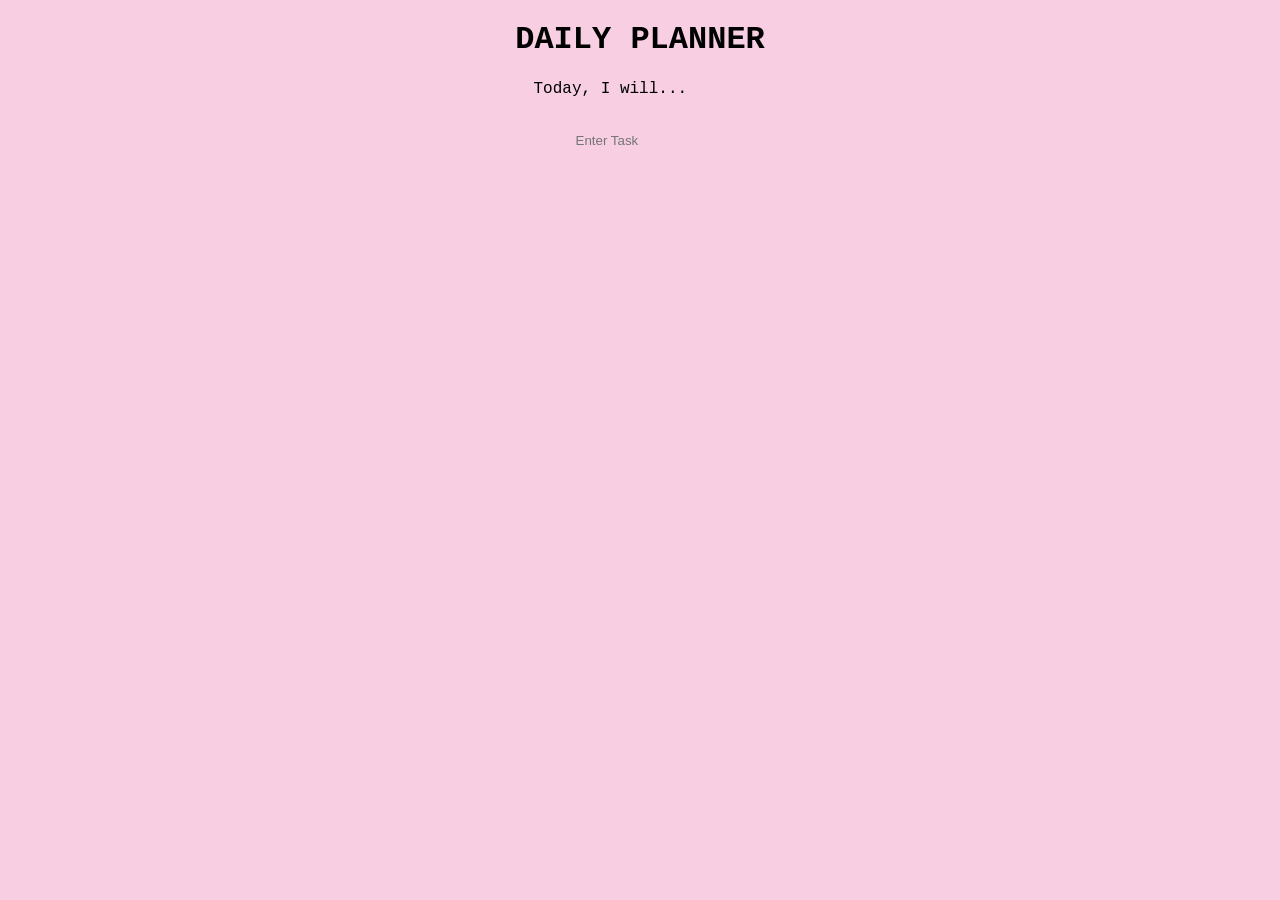
==== index.html @ 40baf25f "initial commit" ====
<!DOCTYPE html>
<html lang="en">
<head>
    <meta charset="UTF-8">
    <meta name="viewport" content="width=device-width, initial-scale=1.0">
    <link rel="stylesheet" href="style.css">
    <script src="script.js" defer></script>
    <title>Day planner</title>
</head>
<body>
    <header><h1>DAILY PLANNER</h1></header>
    <main>
        <div class="listarea">
            <div class="message">Today, I will...</div>
            <div>
                <ul id="list">
                </ul>
            </div>
        </div>
    </main>
    <div id="test">

    </div>
</body>
</html>
---- style.css ----
:root{
    font-family:'Courier New', Courier, monospace;
    --bgcolor: #F7CEE2;
}


body{
    background-color: var(--bgcolor);
}

header{
    text-align: center;
}

main{
    display: flex;
    justify-content: center;
    align-items: center;
}

ul{
    list-style-type: none;
}

li{
    display: flex;
    align-items: center;
}

.todoItem{
    background: transparent;
    border: none;
    outline: none;
}

.todoCheckbox{
    cursor: pointer;
    accent-color: white;
    width: 18px;
    height: 18px;
}
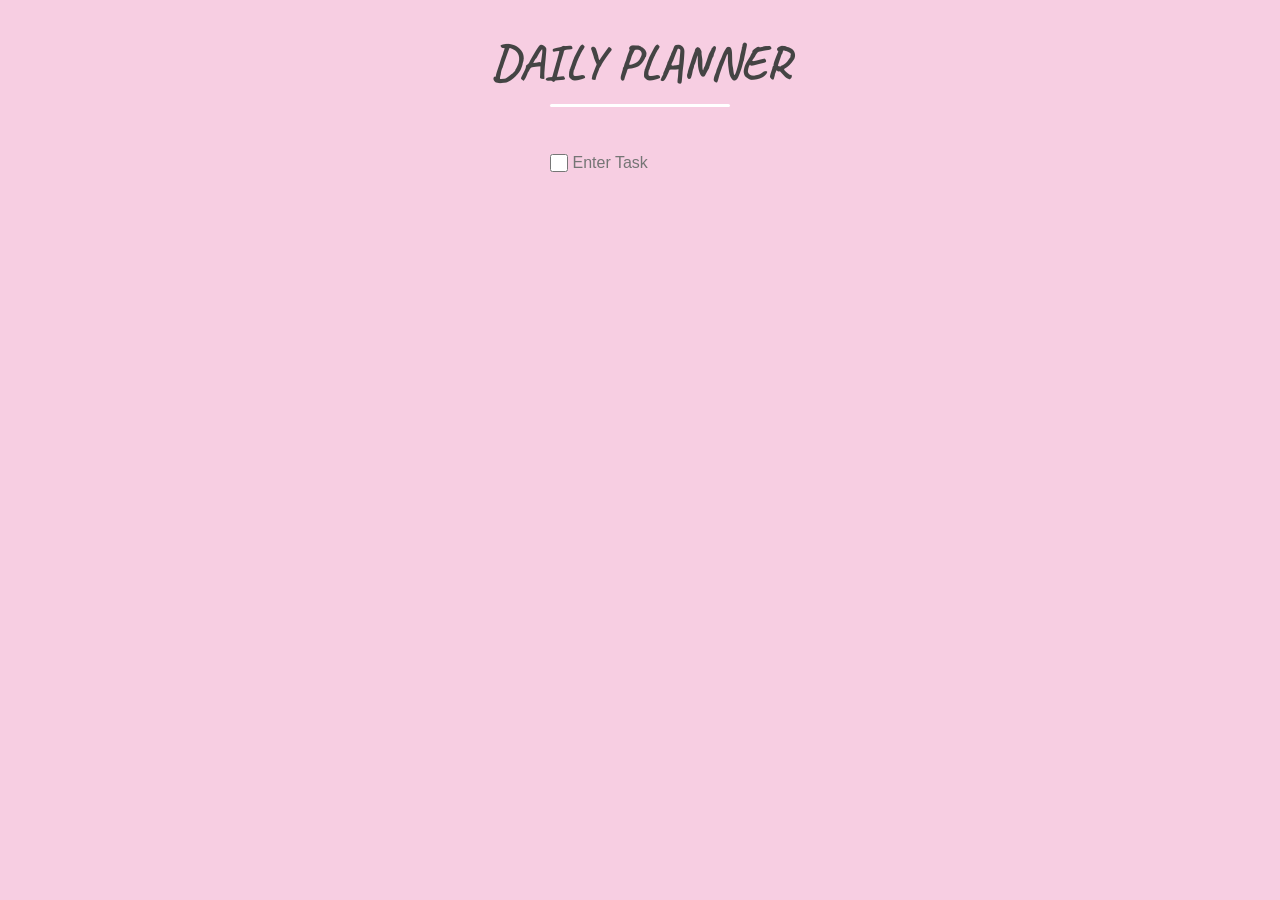
==== commit 73d5797d: "functionality fix" ====
--- a/index.html
+++ b/index.html
@@ -4,22 +4,26 @@
     <meta charset="UTF-8">
     <meta name="viewport" content="width=device-width, initial-scale=1.0">
     <link rel="stylesheet" href="style.css">
-    <script src="script.js" defer></script>
+    <link rel="preconnect" href="https://fonts.googleapis.com">
+    <link rel="preconnect" href="https://fonts.gstatic.com" crossorigin>
+    <link href="https://fonts.googleapis.com/css2?family=Caveat:wght@700&display=swap" rel="stylesheet">
     <title>Day planner</title>
 </head>
 <body>
-    <header><h1>DAILY PLANNER</h1></header>
-    <main>
-        <div class="listarea">
-            <div class="message">Today, I will...</div>
-            <div>
-                <ul id="list">
-                </ul>
+    <div id="conten">
+        <header><h1>DAILY PLANNER</h1></header>
+
+        <main>
+            <div class="listarea">
+                <!-- <div class="message">Today, I will...</div> -->
+                <div>
+                    <ul id="list">
+                    </ul>
+                </div>
             </div>
-        </div>
-    </main>
-    <div id="test">
-
-    </div>
+        </main>
+    </div>  
+    
+    <script src="script.js" defer></script>
 </body>
 </html>
--- a/style.css
+++ b/style.css
@@ -1,15 +1,23 @@
 :root{
-    font-family:'Courier New', Courier, monospace;
     --bgcolor: #F7CEE2;
+    font-family:'Franklin Gothic Medium', 'Arial Narrow', Arial, sans-serif;
 }
 
 
 body{
+    margin: 0;
+    min-height: 100vh;
+    
     background-color: var(--bgcolor);
+    text-align: center;
+    display: flex;
+    justify-content: center;
+    /* align-items: center; */
 }
 
 header{
-    text-align: center;
+    font-family: "Caveat", cursive;
+    font-size: 1.5em;
 }
 
 main{
@@ -31,6 +39,7 @@
     background: transparent;
     border: none;
     outline: none;
+    font: inherit;
 }
 
 .todoCheckbox{
@@ -40,4 +49,26 @@
     height: 18px;
 }
 
+#list{
+    display: flex;
+    flex-direction: column;
+    flex-wrap: wrap;
+}
 
+
+header h1 {
+    font-size: 3rem;
+    text-align: center;
+    margin-bottom: 10px;
+    color: #444;
+}
+
+header h1::after {
+    content: "";
+    display: block;
+    width: 180px;
+    height: 3px;
+    background: white;
+    margin: 12px auto 0;
+    border-radius: 10px;
+}
